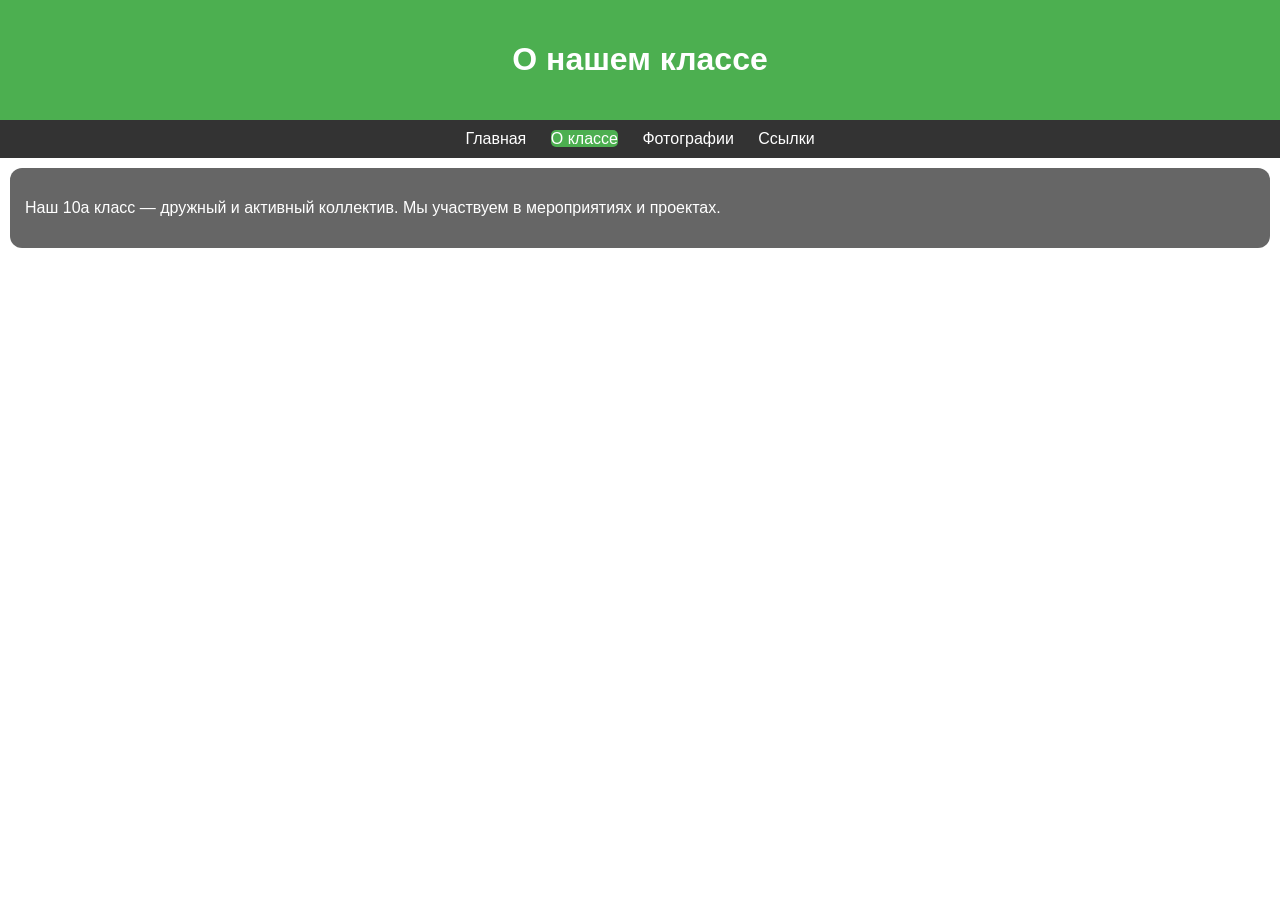
==== about.html @ bfbc66af "Add files via upload" ====
<!DOCTYPE html>
<html lang="ru">
<head>
    <meta charset="UTF-8">
    <title>О классе</title>
    <link rel="stylesheet" href="style.css">
    <a href="#about"></a>
</head>
<body>

<header>
    <h1>О нашем классе</h1>
</header>

<nav>
    <a href="index.html">Главная</a>
    <a href="about.html" class="active">О классе</a>
    <a href="photos.html">Фотографии</a>
    <a href="links.html">Ссылки</a>
</nav>

<section>
    <p>
        Наш 10а класс — дружный и активный коллектив.
        Мы участвуем в мероприятиях и проектах.
    </p>
</section>

</body>
</html>
---- style.css ----
body {
    font-family: Arial, sans-serif;
    margin: 0;
    background-image:url(orig.jfif);
    background-repeat: no-repeat; 
    background-size: cover; 
    background-position: center; 
    background-attachment: fixed;
    color: rgb(255, 255, 255);
    @media (max-width: 600px) {
    .container { width: 100%; padding: 10px; }
    .sidebar { display: none; }
}
}

header {
    background-color: #4CAF50;
    color: white;
    text-align: center;
    padding: 20px;
}

nav {
    background-color: #333;
    padding: 10px;
    text-align: center;
}

nav a {
    color: white;
    margin: 10px;
    text-decoration: none;
}

nav a:hover {
    text-decoration: underline;
}

section {
    padding: 20px;
    background-color: transparent;
    margin: 10px;
    border-radius: 10px;
}

img {
    width: 200px;
    margin: 10px;
    border-radius: 10px;
}

footer {
    text-align: center;
    padding: 10px;
    background: #ddd;
    color: #333;
}

section {
    background: rgba(0, 0, 0, 0.6);
    padding: 15px;
    margin: 10px;
    border-radius: 12px;
}
nav a.active {
    background-color: #4CAF50;
    border-radius: 5px;
}

nav a {
    transition: 0.3s;
}

.gallery {
    display: grid;
    grid-template-columns: repeat(auto-fit, minmax(180px, 1fr));
    gap: 15px;
    padding: 10px;
}

.gallery img {
    width: 100%;
    border-radius: 15px;
    cursor: pointer;
    transition: 0.3s;
}

.gallery img:hover {
    transform: scale(1.05);
}
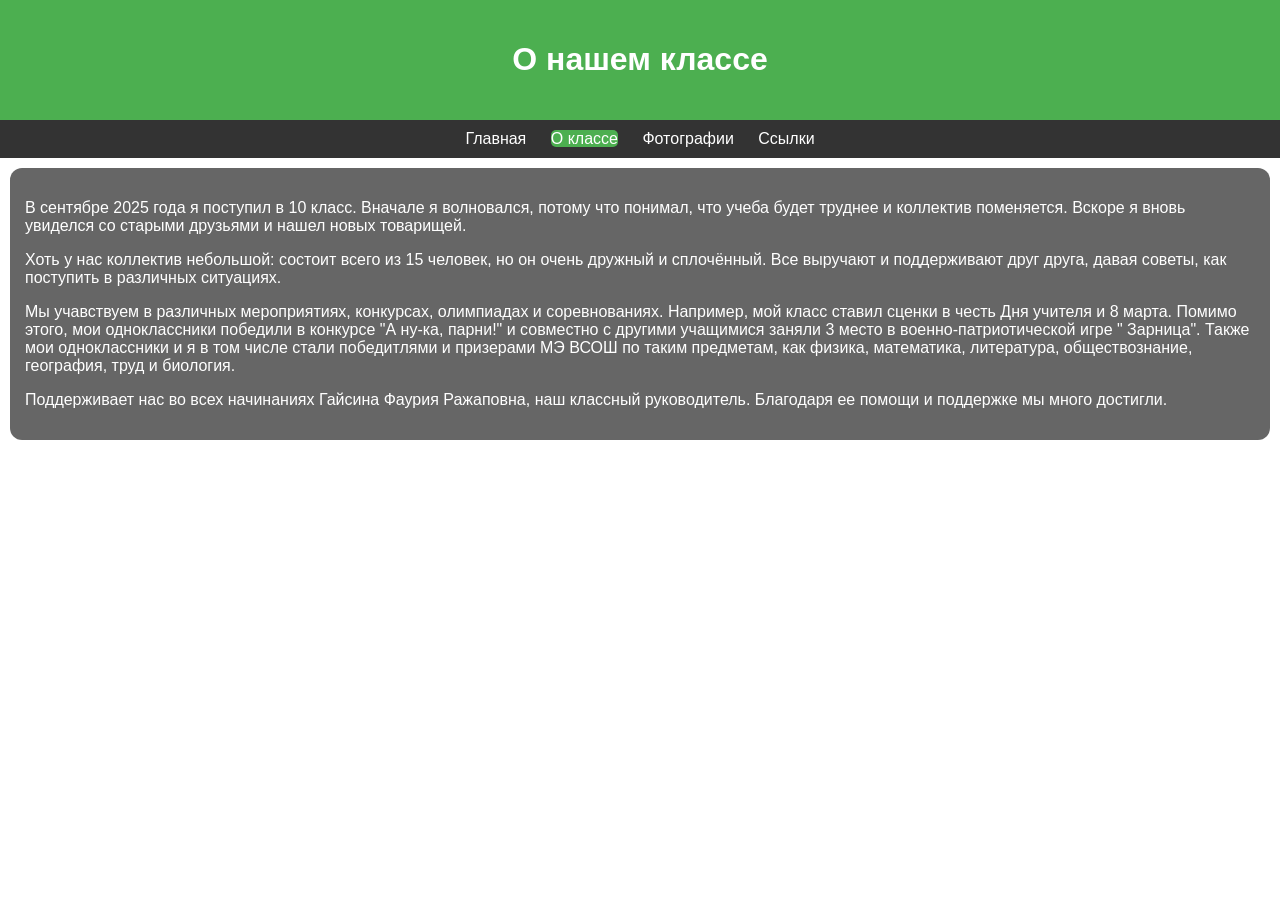
==== commit a57010c1: "Update about.html" ====
--- a/about.html
+++ b/about.html
@@ -20,11 +20,17 @@
 </nav>
 
 <section>
+     <p>
+        В сентябре 2025 года я поступил в 10 класс. Вначале я волновался, потому что понимал, что учеба будет труднее и коллектив поменяется. Вскоре я вновь
+ увиделся со старыми друзьями и нашел новых товарищей.
+ <p>Хоть у нас коллектив небольшой: состоит всего из 15 человек, но он очень дружный и сплочённый. Все выручают и поддерживают друг друга, давая советы, как поступить в различных ситуациях.
     <p>
-        Наш 10а класс — дружный и активный коллектив.
-        Мы участвуем в мероприятиях и проектах.
+Мы учавствуем в различных мероприятиях, конкурсах, олимпиадах и соревнованиях. Например, мой класс ставил сценки в честь Дня учителя и 8 марта. Помимо этого, мои одноклассники победили в конкурсе "А ну-ка, парни!" и совместно с другими учащимися заняли 3 место в военно-патриотической игре " Зарница". Также мои одноклассники и я в том числе стали победитлями и призерами МЭ ВСОШ по таким предметам, как физика, математика, литература, обществознание, география, труд и биология.
+    </p>
+ </p>
+ <p>Поддерживает нас во всех начинаниях Гайсина Фаурия Ражаповна, наш классный руководитель. Благодаря ее помощи и поддержке мы много достигли.</p>
     </p>
 </section>
 
 </body>
-</html>+</html>
